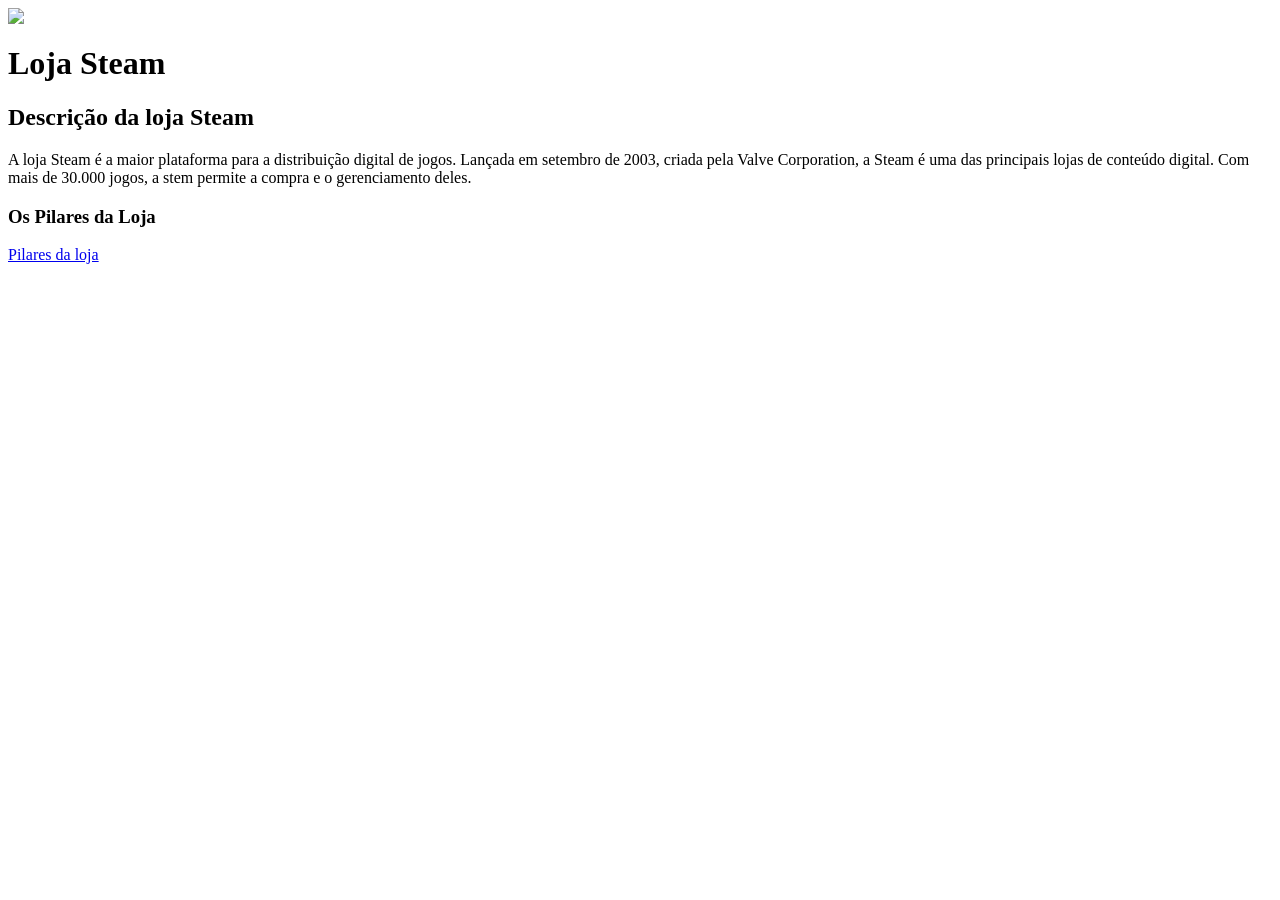
==== Atividade 3 pt1.html @ 5b41fd2a "Add files via upload" ====
<DOCTYPE html>
<html lang="pt-br">
<head>
    <meta charset="UTF-8">
    <meta name="viewport" content="width=device-width, initial-scale=1.0">
    <meta name="description" content="Steam">
    <title>Loja Steam</title>
</head>
<body>
    <img src="download.png">
    <header>
        <h1>Loja Steam</h1>
    </header>
    <main>
        <section>
            <h2>Descrição da loja Steam</h2>
            <p>A loja Steam é a maior plataforma para a distribuição digital de jogos. Lançada em setembro de 2003, criada pela Valve Corporation, a Steam é uma das principais lojas de conteúdo digital. Com mais de 30.000 jogos, a stem permite a compra e o gerenciamento deles.</p>
        </section>
        <section>
            <h3>Os Pilares da Loja</h3>
            <a href="file:///C:/Users/Admin/Downloads/Atividade%203%20pt2.html">Pilares da loja</a>
        </section>
    </main>
</body>
</html>
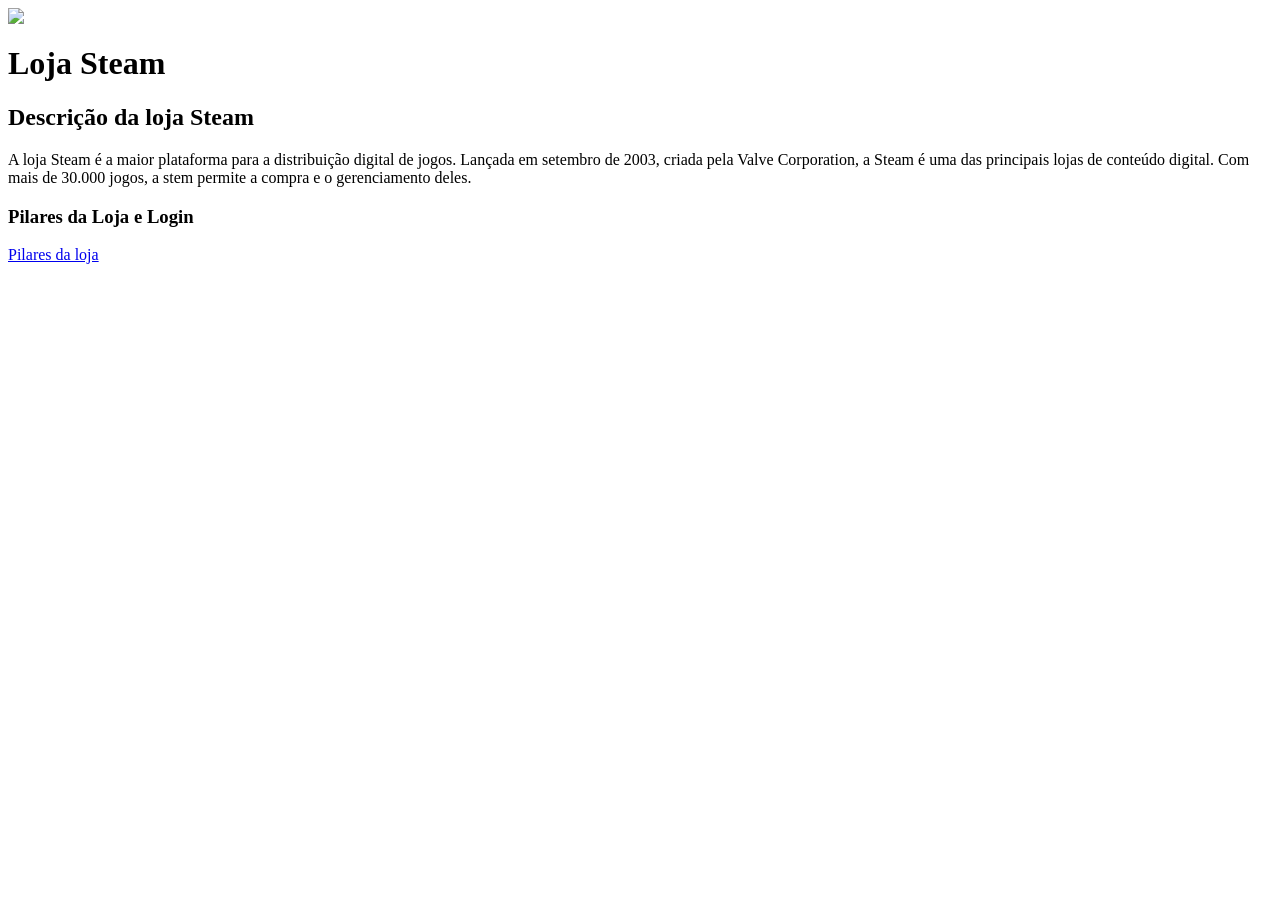
==== commit a1f3edb9: "Add files via upload" ====
--- a/Atividade 3 pt1.html
+++ b/Atividade 3 pt1.html
@@ -17,8 +17,9 @@
             <p>A loja Steam é a maior plataforma para a distribuição digital de jogos. Lançada em setembro de 2003, criada pela Valve Corporation, a Steam é uma das principais lojas de conteúdo digital. Com mais de 30.000 jogos, a stem permite a compra e o gerenciamento deles.</p>
         </section>
         <section>
-            <h3>Os Pilares da Loja</h3>
+            <h3>Pilares da Loja e Login</h3>
             <a href="file:///C:/Users/Admin/Downloads/Atividade%203%20pt2.html">Pilares da loja</a>
+            <a href=""
         </section>
     </main>
 </body>
